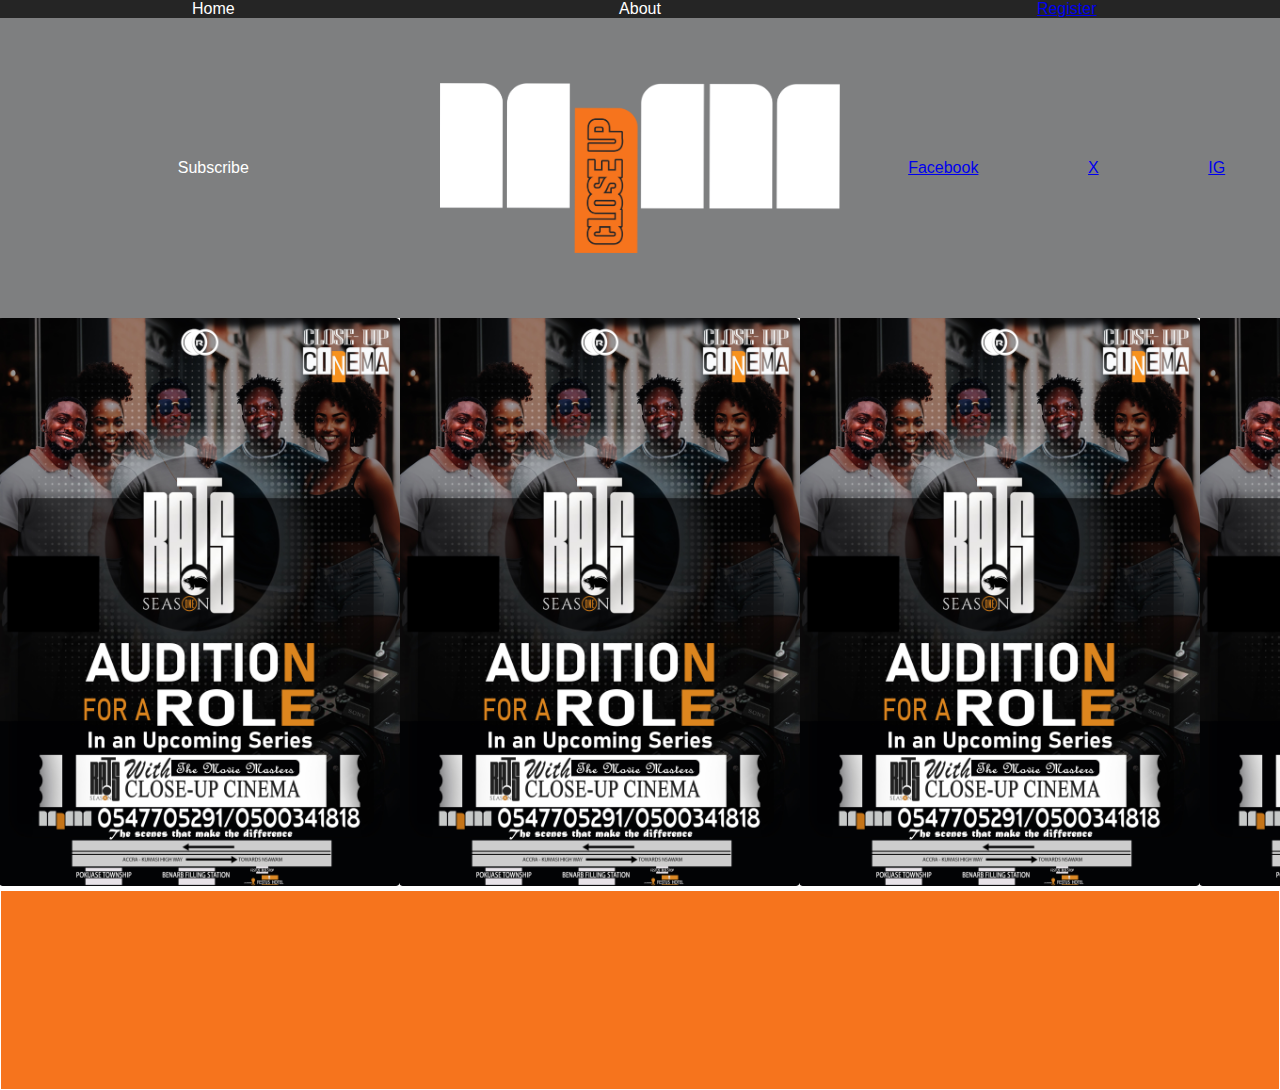
==== index.html @ abc4a3a7 "Add directories and files" ====
<!DOCTYPE html>
<html lang="en">
    
    <head>
        <meta charset="utf-48">
        <title>Closeup Cinema</title>
        <link rel="stylesheet" href="style.css">
    </head>

    <body>
        <div class="menu-container">
            <div class="menu">Home</div>
            <div class="menu">About</div>
            <div class="menu">
                <a href="pages/form.html">Register</a>
            </div>
        </div>

        <div class="header-container">
            <div class="header subscribe">Subscribe</div>
            <div class="header"><img src="images/closeup-logo.png"></div>
            <div class="header socials">
                <div class="facebook">
                    <a href="facebook.com/closeupcinema">Facebook</a>
                </div>
                <div class="X">
                    <a href="x.com/closeupcinema">X</a>
                </div>
                <div class="instagram">
                    <a href="instagram/closeupcinema">IG</a>
                </div>
            </div>
        </div>

        <div class="gallery-container">
            <div class="gallery">
                <div>
                    <img src="images/closeup-flyer.jpg" alt="image of actors">
                </div>
                <div>
                    <img src="images/closeup-flyer.jpg" alt="image of actors">
                </div>
                <div>
                    <img src="images/closeup-flyer.jpg" alt="image of actors">
                </div>
                <div>
                    <img src="images/closeup-flyer.jpg" alt="image of actors">
                </div>
            </div>
        </div>
        <div class="footer">
            <div class="one"></div>
        </div>
    </body>

</html>
---- style.css ----
*,
*::before,
*::after{
    margin: 0;
    box-sizing: border-box;
    padding: 0;
    font-family: Arial, Helvetica, sans-serif;
}

.header-container{
    color: #fff;
    background-color: #7e7f80;
    display: flex;
    justify-content: center;
}

.header{
    width: 900px;
    height: 300px;
    display: flex;
    justify-content: space-around;
    align-items: center;
}

.socials{
    display: flex;
    justify-content: space-around;
}

img{
    width: 400px;
    height: auto;
    flex-direction: column;
    justify-content: space-between;
}

.menu-container{
    display: flex;
    justify-content: center;
}

.menu{
    color: white;
    background-color: rgb(37, 37, 37);
    width: 600px;
    display: flex;
    justify-content: center;
}

.gallery-container{
    display: flex;
    justify-content: space-between;
    /* margin-left: 8px; */
}

.gallery{
    width: 900px;
    display: flex;
    justify-content: flex-start;
}

.footer{
    display: flex;
    justify-content: space-between;
}

.one{
    border: 1px solid #fff;
    background-color: #f6741d;
    height: 200px;
    flex: 1;
}
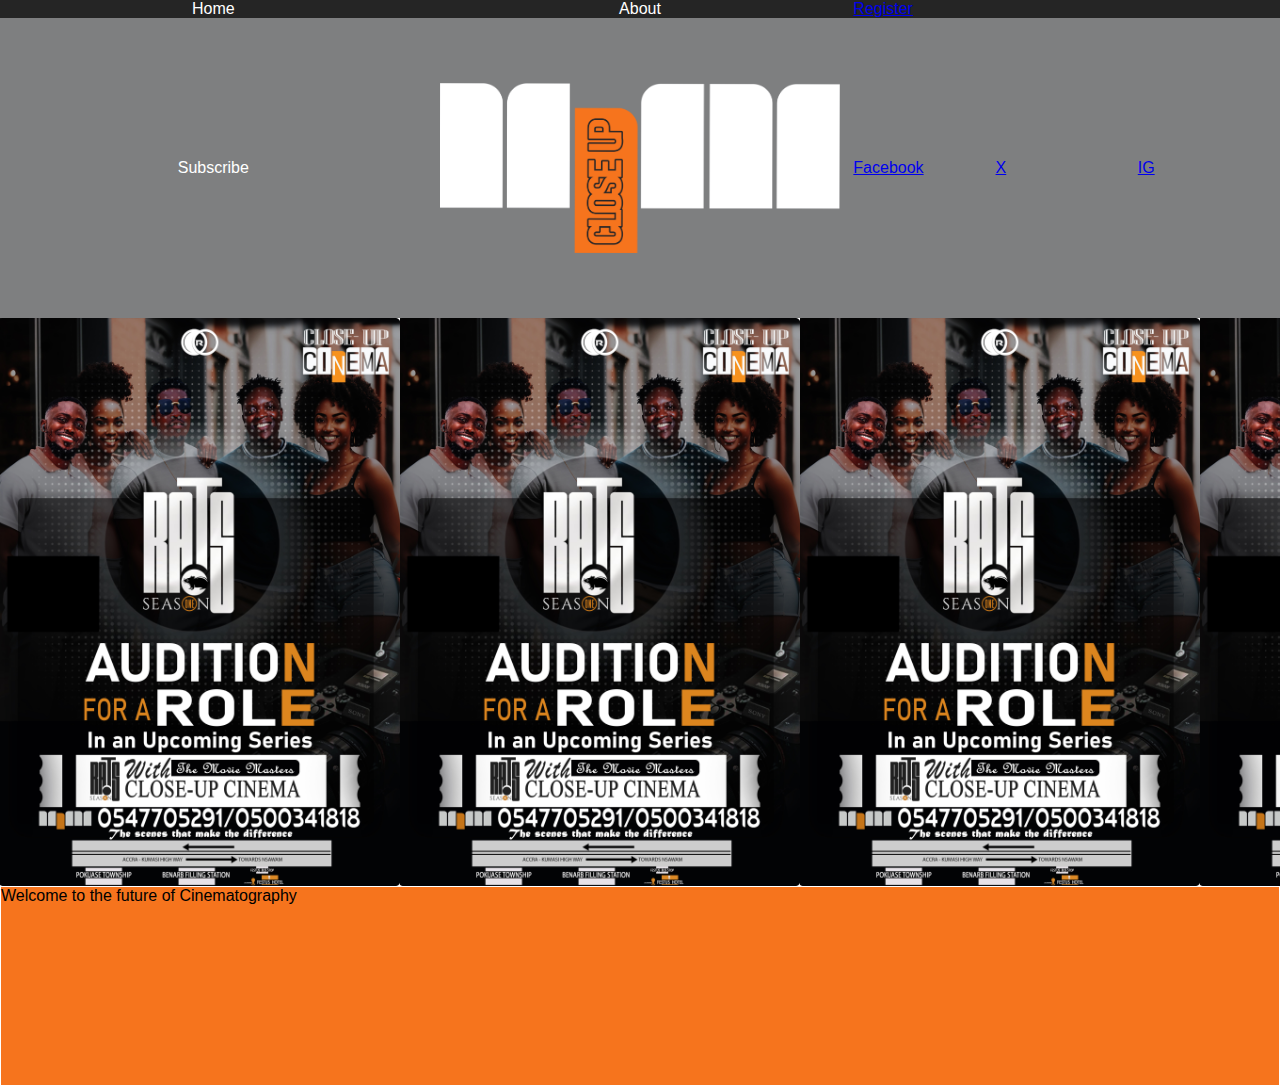
==== commit 16775c49: "Merge code" ====
--- a/index.html
+++ b/index.html
@@ -3,6 +3,7 @@
     
     <head>
         <meta charset="utf-48">
+        <meta name="viewport" content="width=device-width, initial-scale=1.0">
         <title>Closeup Cinema</title>
         <link rel="stylesheet" href="style.css">
     </head>
@@ -49,7 +50,7 @@
             </div>
         </div>
         <div class="footer">
-            <div class="one"></div>
+            <div class="one">Welcome to the future of Cinematography</div>
         </div>
     </body>
 
--- a/style.css
+++ b/style.css
@@ -5,6 +5,9 @@
     box-sizing: border-box;
     padding: 0;
     font-family: Arial, Helvetica, sans-serif;
+    width: 100%;
+    float: left;
+
 }
 
 .header-container{
